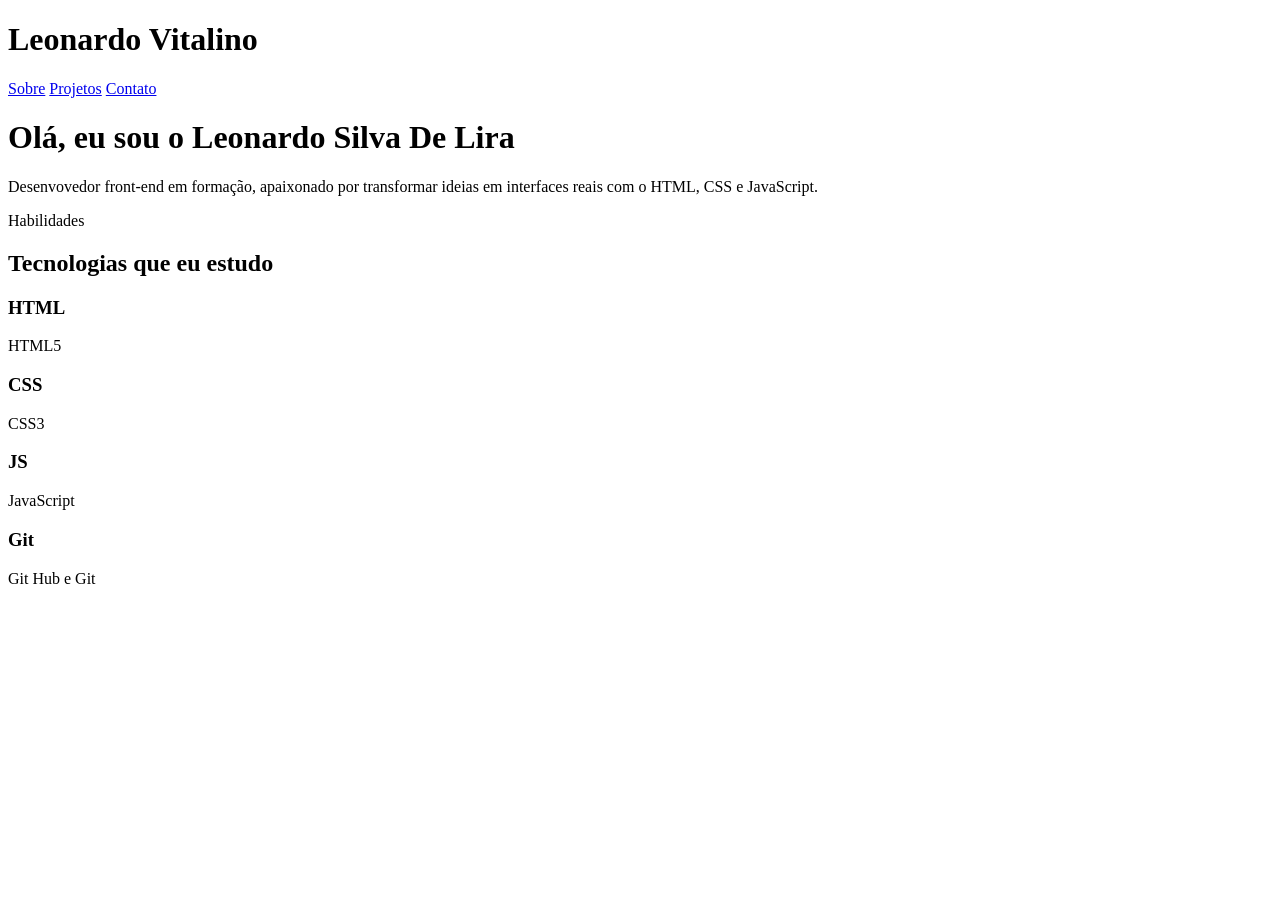
==== MinhaLandingPage/index.html @ 883b643c "first commit" ====
<!DOCTYPE html>
<html lang="pt-br">
<head>
    <meta charset="UTF-8">
    <meta name="viewport" content="width=device-width, initial-scale=1.0">
    <title>Meu portifólio</title>
</head>
<body>
    <header>
        <!-- Vamos fazer o cabeçalho da minha landing page -->
         <div class="conteudo-header">
            <!-- Aqui ainda não tenho um logo, por isso vou apenas colocar o meu nome -->
             <h1>
                Leonardo Vitalino
             </h1>
             <nav id="menu-header" class="menu-header">
                <a href="#">Sobre</a>
                <a href="#">Projetos</a>
                <a href="#">Contato</a>
                <!-- Como esses botões ainda não tem caminho, deixa com "#" -->
             </nav>
         </div>
    </header>
    <main>
        <div class="banner">
            <!-- Abrindo div para começasr meu banner -->
             <div class="conteudo-banner">
                <!-- Essa div foi criada para eu poder organizar o que está dentro do meu banner -->
                 <div class="texto-banner">
                    <h1>Olá, eu sou o <span class="nome-destaque">Leonardo Silva De Lira</span></h1>
                    <p>Desenvovedor front-end em formação, apaixonado por transformar ideias em interfaces reais com o HTML, CSS e JavaScript.</p>
                 </div>
             </div>
        </div>
        <section class="habilidades">
            <!-- Abrindo uma section para mostrar minhas habilidades -->
             <p class="p-habilidades">Habilidades</p>
             <h2>Tecnologias que eu estudo</h2>
             <div class="card-habilidades">
                <!-- card 1 -->
                 <div class="Card1">
                    <h3>HTML</h3>
                    <p>HTML5</p>
                 </div>
                 <!-- Card 2 -->
                 <div class="Card2">
                    <h3>CSS</h3>
                    <p>CSS3</p>
                 </div>
                 <!-- Card 3 -->
                 <div class="Card3">
                    <h3>JS</h3>
                    <p>JavaScript</p>
                 </div>
                 <!-- Card 4 -->
                 <div class="Card4">
                    <h3>Git</h3>
                    <p>Git Hub e Git</p>
                 </div>
             </div>
        </section>
        <section class="Projetos">

        </section>
    </main>
    
</body>
</html>
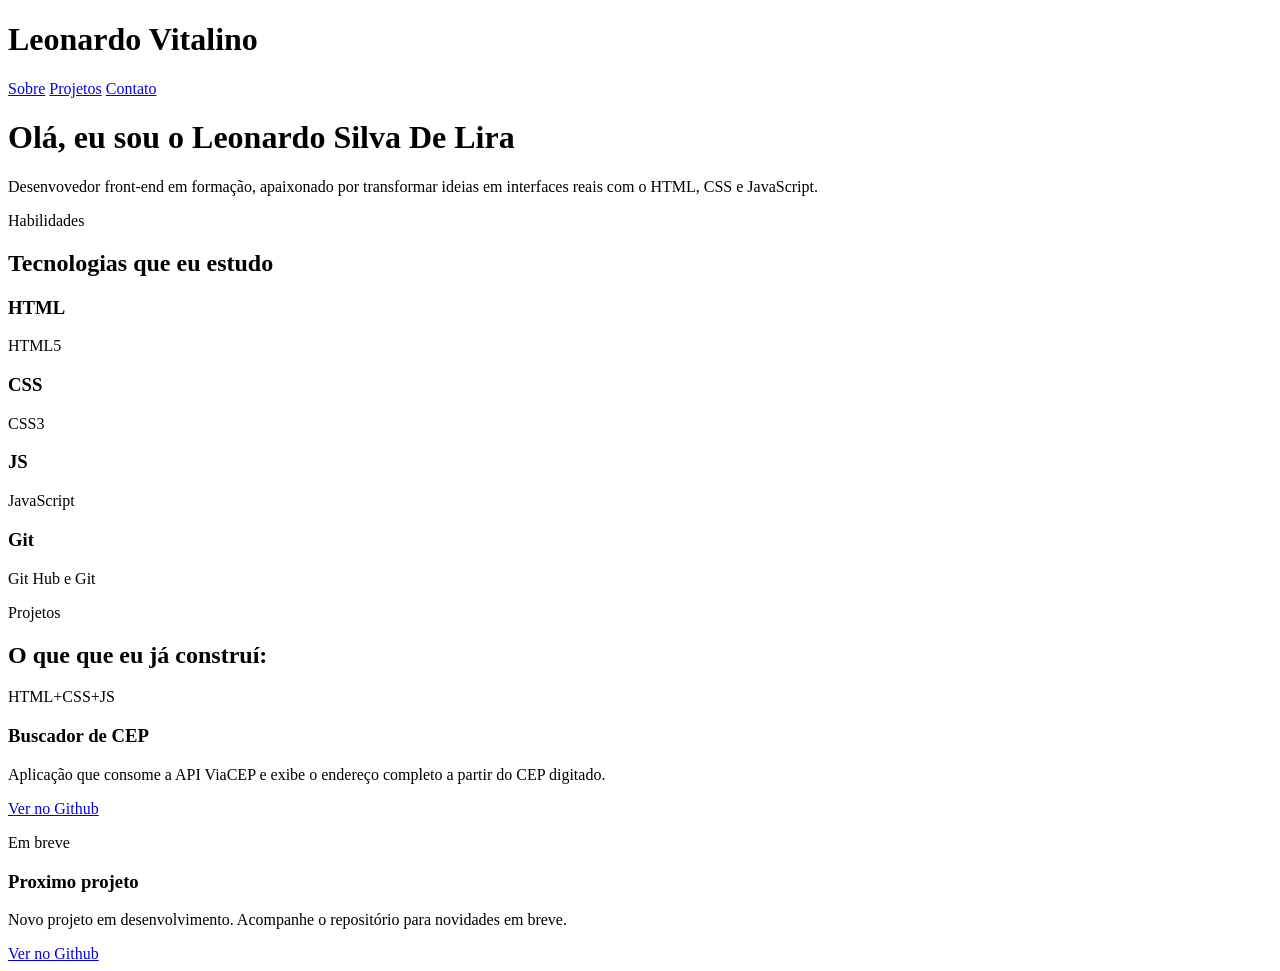
==== commit 5da2e708: "atualizãção 30/04" ====
--- a/MinhaLandingPage/index.html
+++ b/MinhaLandingPage/index.html
@@ -1,68 +1,122 @@
 <!DOCTYPE html>
 <html lang="pt-br">
+
 <head>
-    <meta charset="UTF-8">
-    <meta name="viewport" content="width=device-width, initial-scale=1.0">
-    <title>Meu portifólio</title>
+   <meta charset="UTF-8">
+   <meta name="viewport" content="width=device-width, initial-scale=1.0">
+   <title>Meu portifólio</title>
 </head>
+
 <body>
-    <header>
-        <!-- Vamos fazer o cabeçalho da minha landing page -->
-         <div class="conteudo-header">
-            <!-- Aqui ainda não tenho um logo, por isso vou apenas colocar o meu nome -->
-             <h1>
-                Leonardo Vitalino
-             </h1>
-             <nav id="menu-header" class="menu-header">
-                <a href="#">Sobre</a>
-                <a href="#">Projetos</a>
-                <a href="#">Contato</a>
-                <!-- Como esses botões ainda não tem caminho, deixa com "#" -->
-             </nav>
+   <header>
+      <!-- Vamos fazer o cabeçalho da minha landing page -->
+      <div class="conteudo-header">
+         <!-- Aqui ainda não tenho um logo, por isso vou apenas colocar o meu nome -->
+         <h1>
+            Leonardo Vitalino
+         </h1>
+         <nav id="menu-header" class="menu-header">
+            <a href="#">Sobre</a>
+            <a href="#">Projetos</a>
+            <a href="#">Contato</a>
+            <!-- Como esses botões ainda não tem caminho, deixa com "#" -->
+         </nav>
+      </div>
+   </header>
+   <main>
+      <div class="banner">
+         <!-- Abrindo div para começasr meu banner -->
+         <div class="conteudo-banner">
+            <!-- Essa div foi criada para eu poder organizar o que está dentro do meu banner -->
+            <div class="texto-banner">
+               <h1>Olá, eu sou o <span class="nome-destaque">Leonardo Silva De Lira</span></h1>
+               <p>Desenvovedor front-end em formação, apaixonado por transformar ideias em interfaces reais com o HTML,
+                  CSS e JavaScript.</p>
+            </div>
          </div>
-    </header>
-    <main>
-        <div class="banner">
-            <!-- Abrindo div para começasr meu banner -->
-             <div class="conteudo-banner">
-                <!-- Essa div foi criada para eu poder organizar o que está dentro do meu banner -->
-                 <div class="texto-banner">
-                    <h1>Olá, eu sou o <span class="nome-destaque">Leonardo Silva De Lira</span></h1>
-                    <p>Desenvovedor front-end em formação, apaixonado por transformar ideias em interfaces reais com o HTML, CSS e JavaScript.</p>
-                 </div>
-             </div>
-        </div>
-        <section class="habilidades">
-            <!-- Abrindo uma section para mostrar minhas habilidades -->
-             <p class="p-habilidades">Habilidades</p>
-             <h2>Tecnologias que eu estudo</h2>
-             <div class="card-habilidades">
-                <!-- card 1 -->
-                 <div class="Card1">
-                    <h3>HTML</h3>
-                    <p>HTML5</p>
-                 </div>
-                 <!-- Card 2 -->
-                 <div class="Card2">
-                    <h3>CSS</h3>
-                    <p>CSS3</p>
-                 </div>
-                 <!-- Card 3 -->
-                 <div class="Card3">
-                    <h3>JS</h3>
-                    <p>JavaScript</p>
-                 </div>
-                 <!-- Card 4 -->
-                 <div class="Card4">
-                    <h3>Git</h3>
-                    <p>Git Hub e Git</p>
-                 </div>
-             </div>
-        </section>
-        <section class="Projetos">
+      </div>
+      <section class="habilidades">
+         <!-- Abrindo uma section para mostrar minhas habilidades -->
+         <div class="p-habilidades">
+            <p>Habilidades</p>
+         </div>
+         <!-- criei uma div para conseguir alterar apenas o "habilidades" -->
+         <div class="p-h2-habilidades">
+            <h2>Tecnologias que eu estudo</h2>
+         </div>
+         <!-- Criei uma div para conseguir alterar apenas o "tecnologias que eu estudo" -->
+         <div class="cards-habilidades">
+            <!-- card 1 -->
+            <div class="Card-habilidades-1">
+               <h3>HTML</h3>
+               <p>HTML5</p>
+            </div>
+            <!-- Card 2 -->
+            <div class="Card-habilidades-2">
+               <h3>CSS</h3>
+               <p>CSS3</p>
+            </div>
+            <!-- Card 3 -->
+            <div class="Card-habilidades-3">
+               <h3>JS</h3>
+               <p>JavaScript</p>
+            </div>
+            <!-- Card 4 -->
+            <div class="Card-habilidades-4">
+               <h3>Git</h3>
+               <p>Git Hub e Git</p>
+            </div>
+         </div>
+      </section>
+      <section class="projetos">
+         <div class="p-projetos">
+            <p>Projetos</p>
+         </div>
 
-        </section>
-    </main>
-    
+         <div class="h2-projetos">
+            <h2>O que que eu já construí:</h2>
+         </div>
+
+         <div class="cards-rojetos">
+            <div class="card-projeto-1">
+               <div class="estrutura-projeto-1">
+                  <p>HTML+CSS+JS</p>
+               </div>
+               <div class="h3-projeto-1">
+                  <h3>Buscador de CEP</h3>
+               </div>
+               <div class="p-projeto-1">
+               <p>Aplicação que consome a API ViaCEP e exibe o endereço completo a partir do CEP digitado.</p>
+               </div>
+               <div class="link-github-projeto-1">
+                  <a href="#">Ver no Github</a>
+               </div>
+
+            </div>
+
+            <div class="card-projeto-2">
+               <div class="estrutura-projeto-2">
+                  <p>Em breve</p>
+               </div>
+               <div class="h3-projeto-2">
+                  <h3>Proximo projeto</h3>
+               </div>
+               <div class="p-projeto-2">
+                  <p>Novo projeto em desenvolvimento. Acompanhe o repositório para novidades em breve.</p>
+               </div>
+               <div class="link-github-projeto-2">
+                  <a href="#">Ver no Github</a>
+               </div>
+            </div>
+         </div>
+
+
+      </section>
+      <section class="demonstração">
+
+      </section>
+   </main>
+
 </body>
+
 </html>
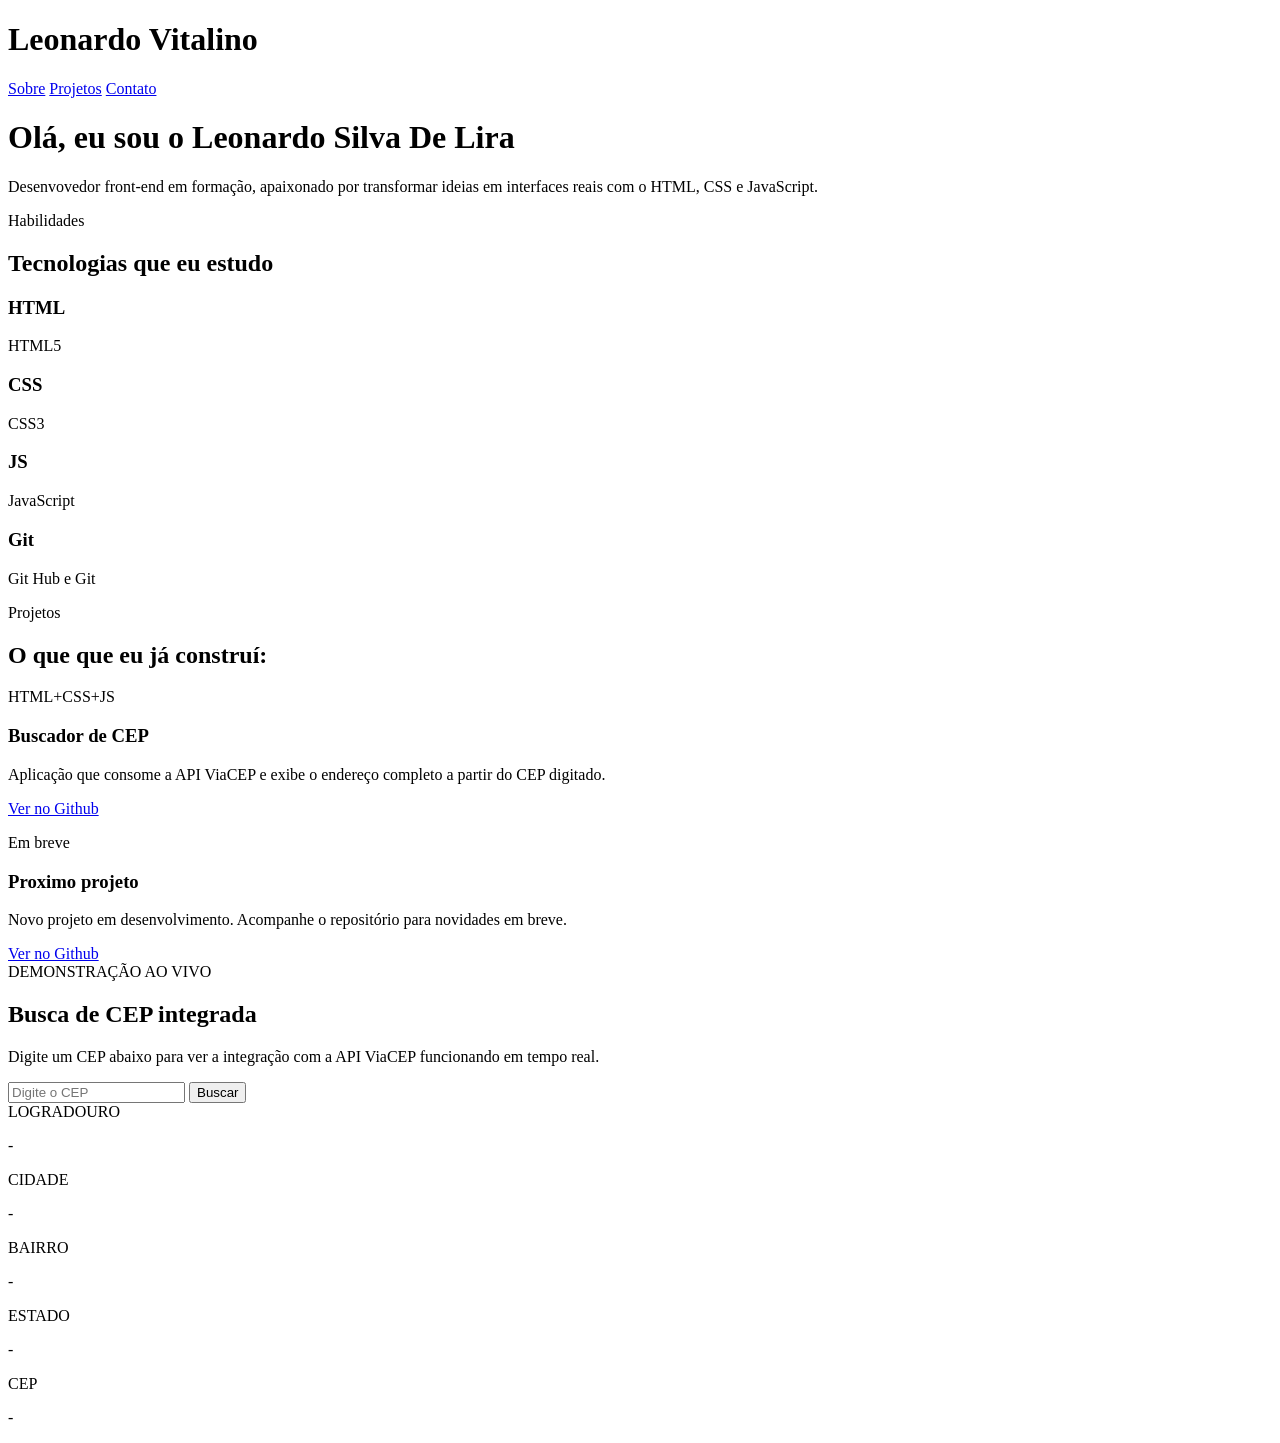
==== commit 89103a22: "atualização 06/05" ====
--- a/MinhaLandingPage/index.html
+++ b/MinhaLandingPage/index.html
@@ -86,7 +86,7 @@
                   <h3>Buscador de CEP</h3>
                </div>
                <div class="p-projeto-1">
-               <p>Aplicação que consome a API ViaCEP e exibe o endereço completo a partir do CEP digitado.</p>
+                  <p>Aplicação que consome a API ViaCEP e exibe o endereço completo a partir do CEP digitado.</p>
                </div>
                <div class="link-github-projeto-1">
                   <a href="#">Ver no Github</a>
@@ -113,10 +113,76 @@
 
       </section>
       <section class="demonstração">
+         <div class="demonstração-nome">
+            <span>DEMONSTRAÇÃO AO VIVO</span>
+            <div class="demonstracao-h1">
+               <h1>Busca de CEP integrada</h1>
+            </div>
+         </div>
+         <!-- COMO É UMA CAIXA CENTRAL, EU PRECISO CRIAR UM CARD -->
+         <div class="card-central">
+            <!-- texto explicativo -->
+            <div class="p-card">
+               <p>Digite um CEP abaixo para ver a integração com a API ViaCEP funcionando em tempo real.</p>
+            </div>
+
+            <!-- Aqui agora vamos fazer o imput e o botão -->
+            <div class="search-box">
+               <!-- campo para o usuário digitar o cep -->
+               <input type="text" id="cep-input" placeholder="Digite o CEP">
+               <!-- Aqui eu estou informando que o tipo desse input é texto
+                 o ID para eu poder mexer nele dentro do CSS
+                 e a explicação que fica dentro da caixa para o usuário saber que informação colocar -->
+
+               <!-- fazendo o botão de pesquisar -->
+               <button onclick="buscarCEP()">
+                  <!-- chamando a função buscar cep -->
+                  Buscar
+               </button>
+            </div>
+
+            <!-- fazer resultado -->
+            <div class="resultado-CEP">
+
+
+               <!-- logradouro -->
+               <div class="logradouro">
+                  <span class="label">LOGRADOURO</span>
+                  <P id="logradouro-id">-</P>
+               </div>
+
+
+               <!-- cidade -->
+               <div class="cidade">
+                  <span class="label">CIDADE</span>
+                  <p id="cidade-id">-</p>
+               </div>
+
+                  <!-- BAIRRO -->
+                   <div class="bairro">
+                     <span class="label">BAIRRO</span>
+                     <p id="bairro-id">-</p>
+                   </div>
+
+
+                   <!-- ESTADO-->
+                    <div class="estado">
+                     <span class="label">ESTADO</span>
+                     <p id="estado-id">-</p>
+                    </div>
+
+
+                    <!-- CEP -->
+                     <div class="cep">
+                        <span class="label">CEP</span>
+                        <p id="cep-id">-</p>
+                     </div>
+            </div>
+         </div>
 
       </section>
    </main>
-
+<script src="script.js"></script>
 </body>
 
 </html>
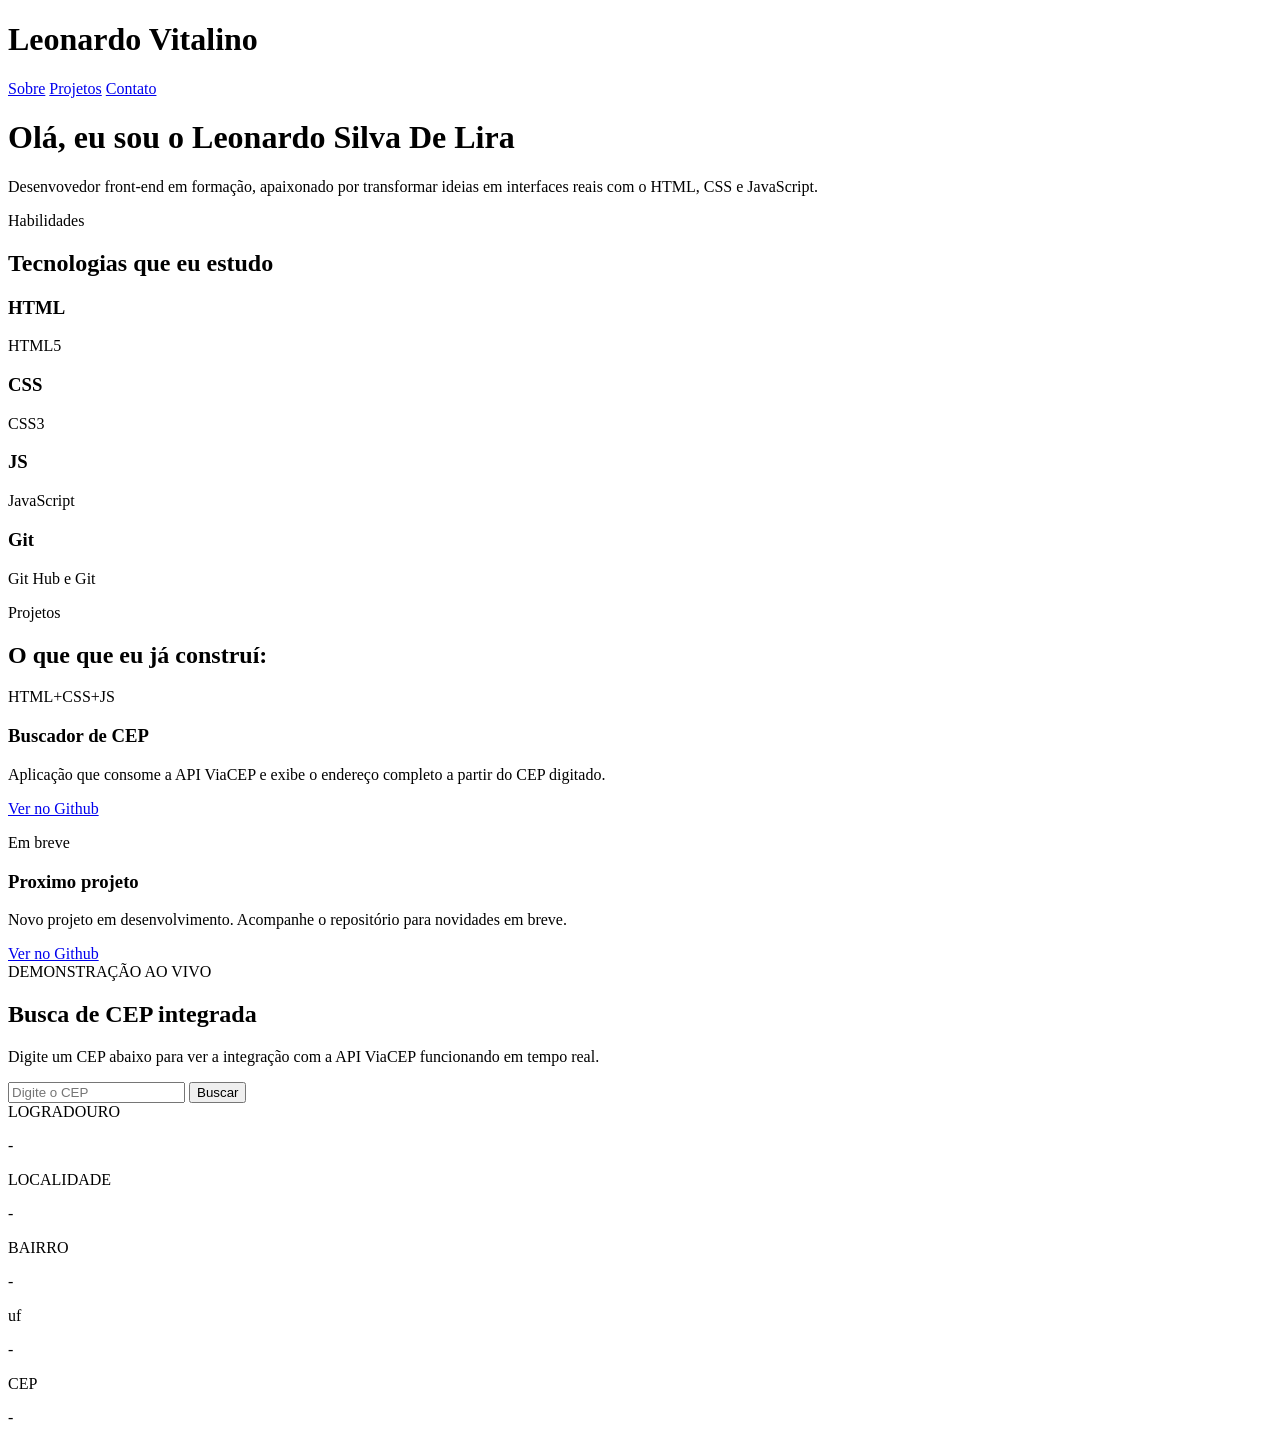
==== commit e4824858: "atualização 07/05" ====
--- a/MinhaLandingPage/index.html
+++ b/MinhaLandingPage/index.html
@@ -129,6 +129,8 @@
             <!-- Aqui agora vamos fazer o imput e o botão -->
             <div class="search-box">
                <!-- campo para o usuário digitar o cep -->
+
+               <!-- input -->
                <input type="text" id="cep-input" placeholder="Digite o CEP">
                <!-- Aqui eu estou informando que o tipo desse input é texto
                  o ID para eu poder mexer nele dentro do CSS
@@ -153,9 +155,9 @@
 
 
                <!-- cidade -->
-               <div class="cidade">
-                  <span class="label">CIDADE</span>
-                  <p id="cidade-id">-</p>
+               <div class="localidade">
+                  <span class="label">LOCALIDADE</span>
+                  <p id="localidade-id">-</p>
                </div>
 
                   <!-- BAIRRO -->
@@ -166,9 +168,9 @@
 
 
                    <!-- ESTADO-->
-                    <div class="estado">
-                     <span class="label">ESTADO</span>
-                     <p id="estado-id">-</p>
+                    <div class="uf">
+                     <span class="label">uf</span>
+                     <p id="uf-id">-</p>
                     </div>
 
 
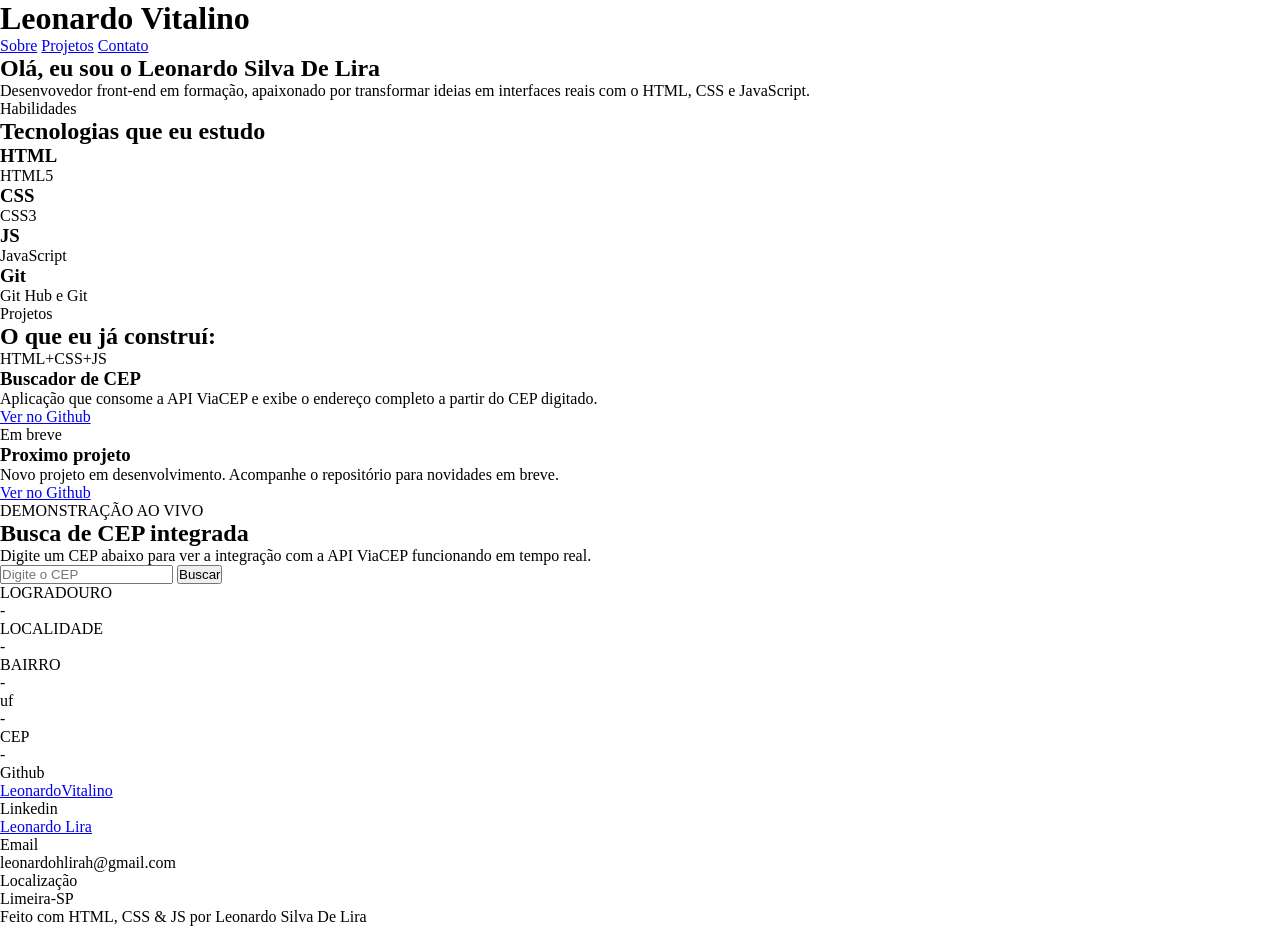
==== commit 2faff8ff: "atualização 08/05/2026" ====
--- a/MinhaLandingPage/index.html
+++ b/MinhaLandingPage/index.html
@@ -4,6 +4,7 @@
 <head>
    <meta charset="UTF-8">
    <meta name="viewport" content="width=device-width, initial-scale=1.0">
+   <link rel="stylesheet" href="Style.css">
    <title>Meu portifólio</title>
 </head>
 
@@ -29,7 +30,7 @@
          <div class="conteudo-banner">
             <!-- Essa div foi criada para eu poder organizar o que está dentro do meu banner -->
             <div class="texto-banner">
-               <h1>Olá, eu sou o <span class="nome-destaque">Leonardo Silva De Lira</span></h1>
+               <h2>Olá, eu sou o <span class="nome-destaque">Leonardo Silva De Lira</span></h2>
                <p>Desenvovedor front-end em formação, apaixonado por transformar ideias em interfaces reais com o HTML,
                   CSS e JavaScript.</p>
             </div>
@@ -74,10 +75,10 @@
          </div>
 
          <div class="h2-projetos">
-            <h2>O que que eu já construí:</h2>
-         </div>
-
-         <div class="cards-rojetos">
+            <h2>O que eu já construí:</h2>
+         </div>
+
+         <div class="cards-projetos">
             <div class="card-projeto-1">
                <div class="estrutura-projeto-1">
                   <p>HTML+CSS+JS</p>
@@ -116,7 +117,7 @@
          <div class="demonstração-nome">
             <span>DEMONSTRAÇÃO AO VIVO</span>
             <div class="demonstracao-h1">
-               <h1>Busca de CEP integrada</h1>
+               <h2>Busca de CEP integrada</h2>
             </div>
          </div>
          <!-- COMO É UMA CAIXA CENTRAL, EU PRECISO CRIAR UM CARD -->
@@ -150,7 +151,7 @@
                <!-- logradouro -->
                <div class="logradouro">
                   <span class="label">LOGRADOURO</span>
-                  <P id="logradouro-id">-</P>
+                  <p id="logradouro-id">-</p>
                </div>
 
 
@@ -183,6 +184,42 @@
          </div>
 
       </section>
+      <section class="vamos-conversar">
+
+         <!-- vamos fazer alguns cards -->
+
+         <!-- git hub  -->
+          <div class="contato-github">
+            <p>Github</p>
+            <a href="https://github.com/LeonardoVitalino">LeonardoVitalino</a>
+          </div>
+
+          <!-- linkedin  -->
+           <div class="contao-linkedin">
+            <p>Linkedin</p>
+            <a href="linkedin.com/in/leonardo-lira-03a0b2330">Leonardo Lira</a>
+           </div>
+
+           <!-- email  -->
+            <div class="meu-email">
+               <p>Email</p>
+               <p class="meu-email-p">leonardohlirah@gmail.com</p>
+            </div>
+
+            <!-- localização  -->
+             <div class="minha-localizacao">
+               <p>Localização</p>
+               <p class="minha-localizacao-p">Limeira-SP</p>
+             </div>
+
+
+      </section>
+
+      <footer>
+         <div class="footer">
+            <p>Feito com <span>HTML, CSS & JS </span>por Leonardo Silva De Lira</p>
+         </div>
+      </footer>
    </main>
 <script src="script.js"></script>
 </body>
--- a/MinhaLandingPage/Style.css
+++ b/MinhaLandingPage/Style.css
@@ -0,0 +1,11 @@
+/* zerando padrões donavegador*/
+
+*{ 
+    /* esse * significa que eu estou configurando toda a minha pagina HTML */
+    margin: 0;
+    /* Aqui eu estou removendo toda a margem padrão que o navegador coloca automaticamente */
+    padding: 0;
+    /* Aqui eu estou criando um espaço entre a margem e o conteúdo */
+    box-sizing: border-box;
+    
+}
